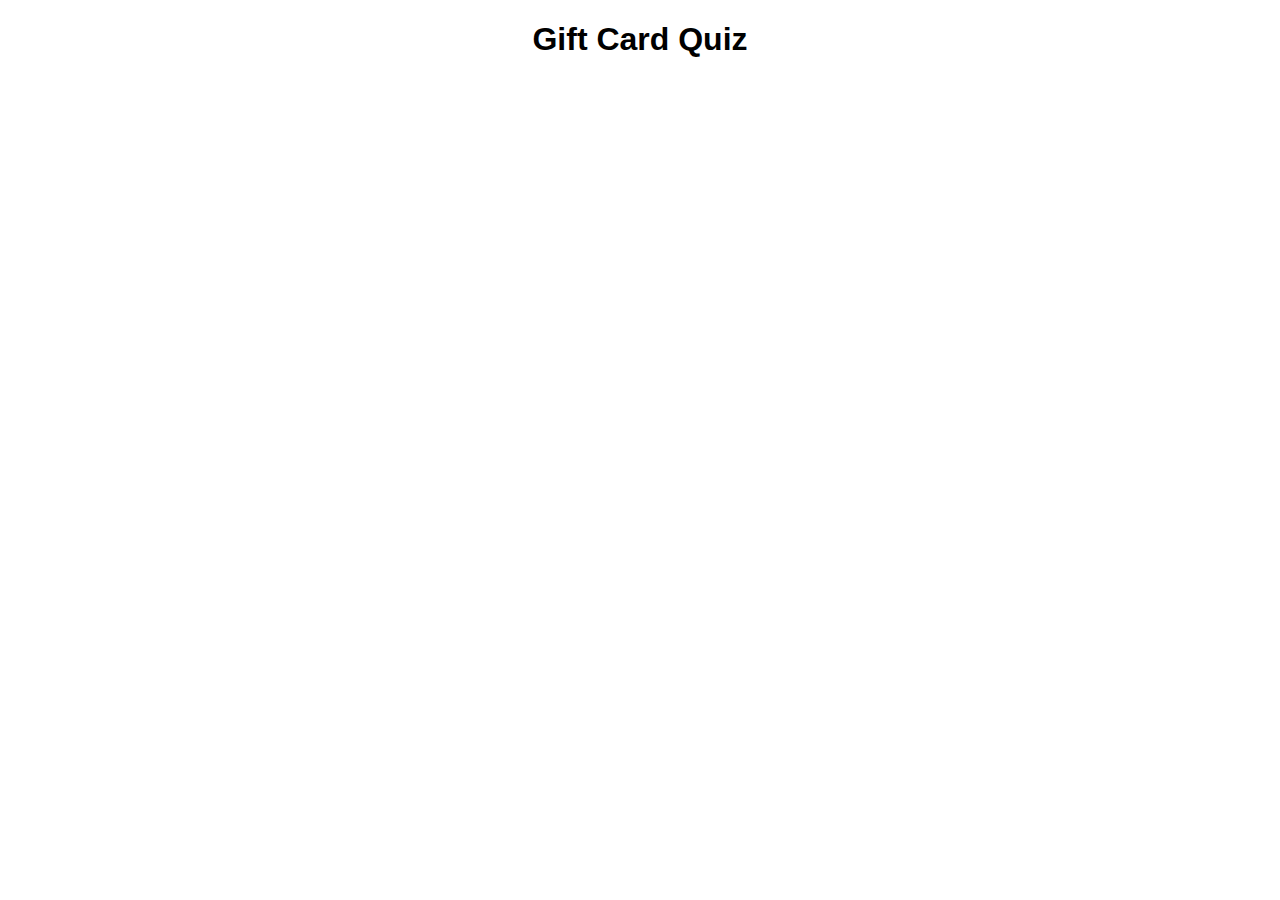
==== index.html @ 0350e9bb "quiz" ====
<!DOCTYPE html>
<!--[if lt IE 7]>      <html class="no-js lt-ie9 lt-ie8 lt-ie7"> <![endif]-->
<!--[if IE 7]>         <html class="no-js lt-ie9 lt-ie8"> <![endif]-->
<!--[if IE 8]>         <html class="no-js lt-ie9"> <![endif]-->
<!--[if gt IE 8]>      <html class="no-js"> <!--<![endif]-->
<html>
	<head>
		<meta charset="utf-8">
		<meta http-equiv="X-UA-Compatible" content="IE=edge">
		<title></title>
		<meta name="description" content="">
		<meta name="viewport" content="width=device-width, initial-scale=1">
		<link rel="stylesheet" href="style.css">
	</head>
	<body>
		<!--[if lt IE 7]>
			<p class="browsehappy">You are using an <strong>outdated</strong> browser. Please <a href="#">upgrade your browser</a> to improve your experience.</p>
		<![endif]-->
		<h1>Gift Card Quiz</h1>
		<div id="quiz"></div>
		<div id="result"></div>
		<button id="nudgeSender" style="display:none;">Nudge Sender</button>
		
				
		<script src="script.js" async defer></script>
	</body>
</html>
---- style.css ----
body { font-family: Arial, sans-serif; text-align: center; }
        .question-block { margin: 20px 0; }
        button { margin: 5px; padding: 10px; cursor: pointer; }
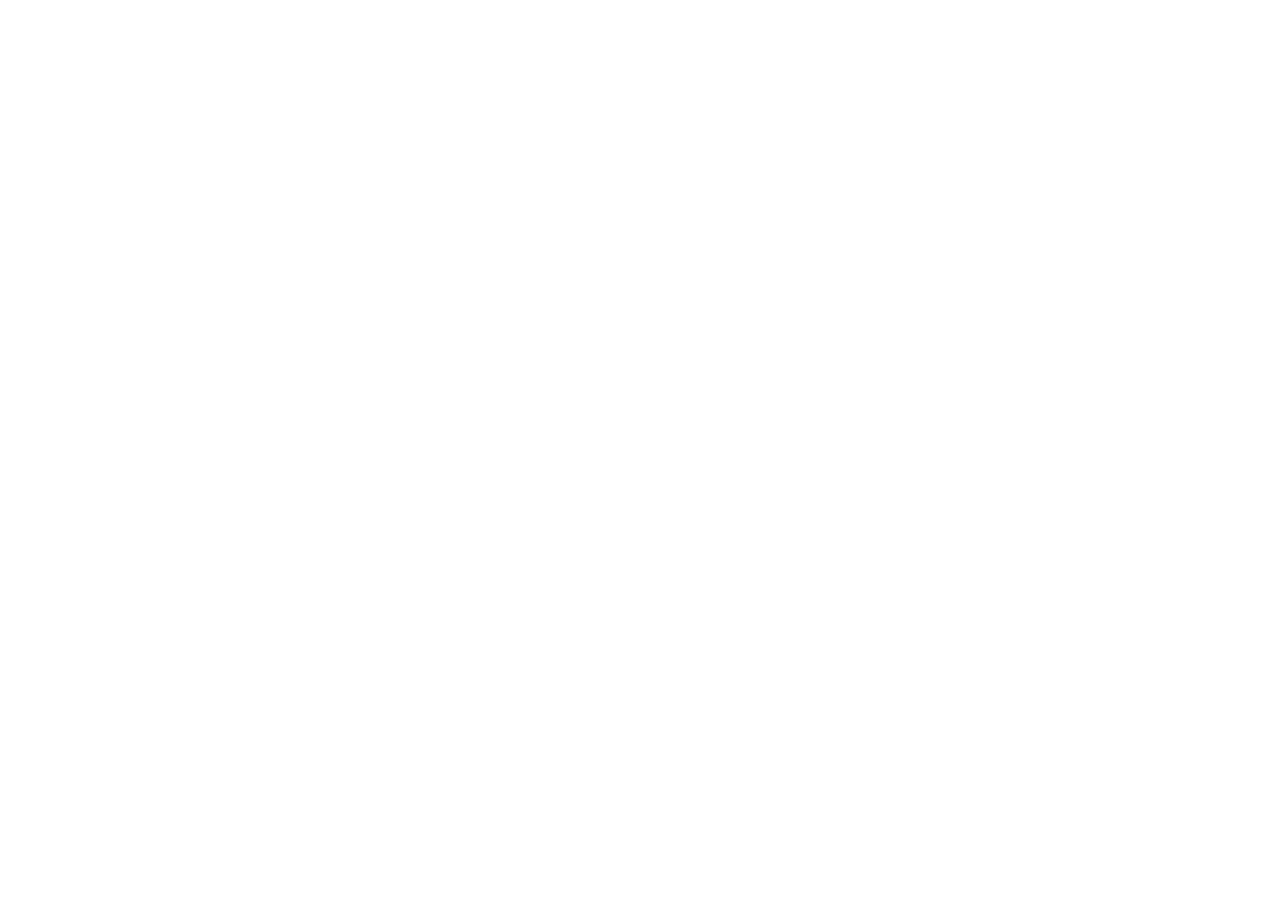
==== commit 02a74714: "copy paste from functions2" ====
--- a/index.html
+++ b/index.html
@@ -1,27 +1,19 @@
 <!DOCTYPE html>
-<!--[if lt IE 7]>      <html class="no-js lt-ie9 lt-ie8 lt-ie7"> <![endif]-->
-<!--[if IE 7]>         <html class="no-js lt-ie9 lt-ie8"> <![endif]-->
-<!--[if IE 8]>         <html class="no-js lt-ie9"> <![endif]-->
-<!--[if gt IE 8]>      <html class="no-js"> <!--<![endif]-->
-<html>
-	<head>
-		<meta charset="utf-8">
-		<meta http-equiv="X-UA-Compatible" content="IE=edge">
-		<title></title>
-		<meta name="description" content="">
-		<meta name="viewport" content="width=device-width, initial-scale=1">
-		<link rel="stylesheet" href="style.css">
-	</head>
-	<body>
-		<!--[if lt IE 7]>
-			<p class="browsehappy">You are using an <strong>outdated</strong> browser. Please <a href="#">upgrade your browser</a> to improve your experience.</p>
-		<![endif]-->
-		<h1>Gift Card Quiz</h1>
-		<div id="quiz"></div>
-		<div id="result"></div>
-		<button id="nudgeSender" style="display:none;">Nudge Sender</button>
-		
-				
-		<script src="script.js" async defer></script>
-	</body>
-</html>+<html lang="en">
+  <head>
+    <script src="https://cdnjs.cloudflare.com/ajax/libs/p5.js/1.11.1/p5.js"></script>
+    <script src="https://cdnjs.cloudflare.com/ajax/libs/p5.js/1.11.1/addons/p5.sound.min.js"></script>
+    <link rel="stylesheet" type="text/css" href="style.css">
+    <meta charset="utf-8" />
+
+  </head>
+  <body>
+    <main>
+    </main>
+    <script src="perlin.js"></script>
+    <script src="flower.js"></script>
+    <script src="pixels.js"></script>
+    <script src="border.js"></script>
+    <script src="main.js"></script>
+  </body>
+</html>
--- a/style.css
+++ b/style.css
@@ -1,3 +1,82 @@
-body { font-family: Arial, sans-serif; text-align: center; }
-        .question-block { margin: 20px 0; }
-        button { margin: 5px; padding: 10px; cursor: pointer; }+html, body {
+	margin: 0;
+	padding: 0;
+  }
+  canvas {
+	display: block;
+  }
+  
+.container {
+	display: flex;
+	height: 100vh;
+}
+
+.controls {
+	width: 380px;
+	padding: 20px;
+	background: #111;
+	color: white;
+	font-family: sans-serif;
+	display: flex;
+	flex-direction: column; 
+	justify-content: space-between;
+	gap: 10px;
+}
+
+.label {
+	color: white;
+	font-size: 14px;
+}
+
+.topcontrols{
+	display: flex;
+	flex-direction: column;
+	gap: 10px;
+}
+
+.selector{
+	width: 50%;
+}
+
+.gridcontrols{
+	display: grid;
+	grid-template-columns: 1fr 1fr;
+	gap: 10px;
+}
+
+.caption-input{
+	height: 50px;
+	resize: vertical;
+}
+
+.bottom-controls{
+	display: flex;
+	gap: 1rem;
+}
+
+.button{
+	width: 100%;
+} 
+
+button{
+	background: black;
+	color: white;
+	padding: 10px;
+	border: 2px solid white;
+	border-radius: 10px;
+	cursor: pointer;
+}
+
+.canvas-wrapper{
+	flex-grow: 1;
+	display: flex;
+	justify-content: center;
+	align-items: center;
+	background: #f0f0f0;
+}
+
+
+.canvas{
+	box-shadow: 0 0 10px rgba(0,0,0,0.25);
+	background: white;
+}